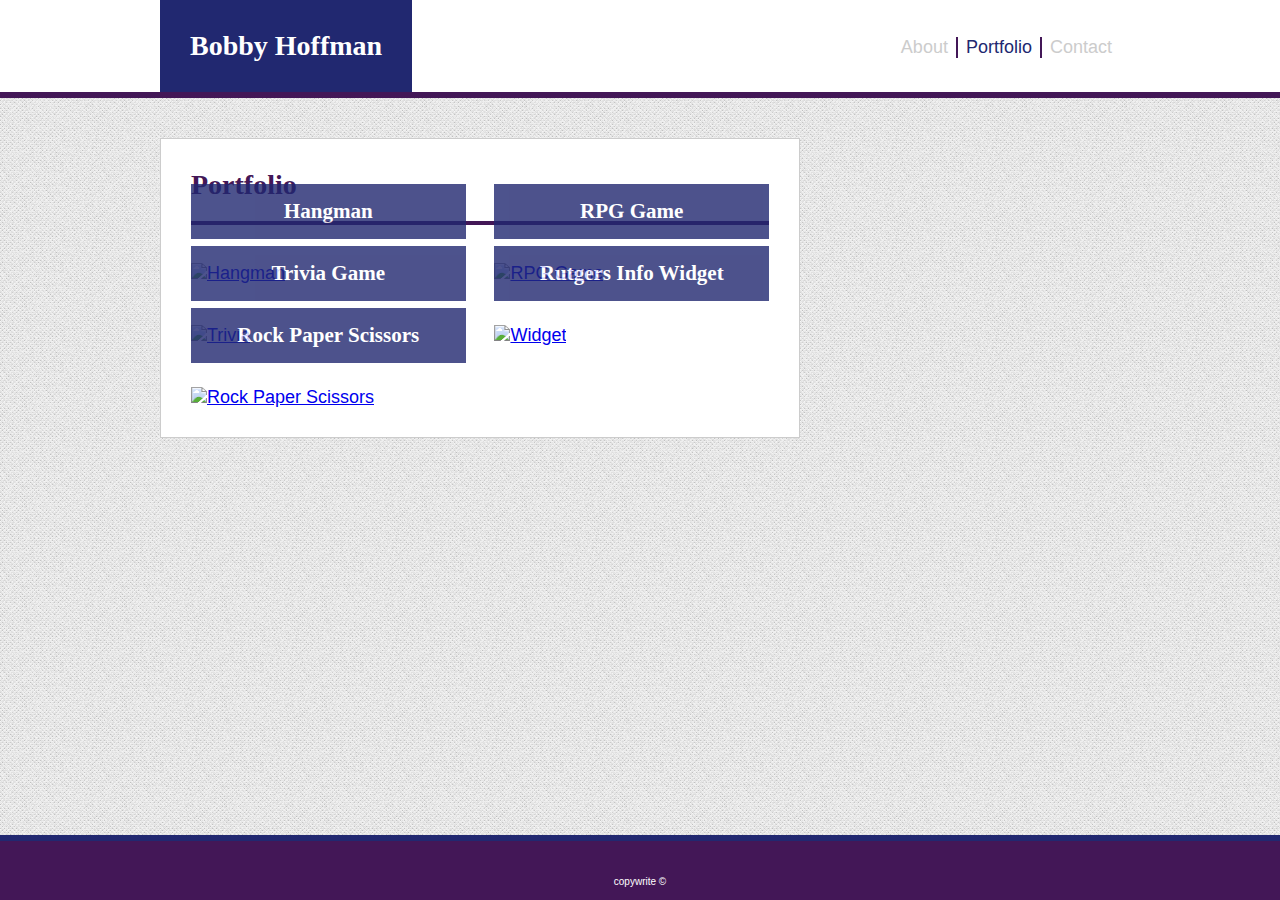
==== portfolio.html @ 0878883b "first draft" ====
<!DOCTYPE html>
<html lang="en-us">

    <head>
        <meta charset="UTF-8" name="viewport" content="width=device-width, initial-scale=1.0">
        <title>Portfolio</title>
        <link href="assets/css/reset.css" rel="stylesheet" type="text/css">
        <link href="assets/css/style.css" rel="stylesheet" type="text/css">
    </head>

    <body>

        <div class="wrapper">
            <header>
                <div class="head-container">
                    <h1>Bobby Hoffman</h1>
                    <div class="menu">
                        <nav>
                            <ul>
                                <li><a href="index.html">About</a></li>
                                <li><a class="active" href="portfolio.html">Portfolio</a></li>
                                <li><a href="contact.html">Contact</a></li>
                            </ul>
                        </nav>
                    </div>
                </div>    
            </header>

            <!-- END NAV -->

            <div class="container">
                <div class="my-container">
                    <h2>Portfolio</h2>
                    <hr>
                    <div class="grid">
                        <div class="work">
                            <a href="#"><img class="img-fluid" src="https://loremflickr.com/500/500/pickle+rick" alt="Hangman"></a>
                            <h3>Hangman</h3>
                        </div>
                        <div class="work">
                            <a href="#"><img class="img-fluid" src="https://loremflickr.com/500/500/cat+riding+unicorn" alt="RPG Game"></a>
                            <h3>RPG Game</h3>
                        </div>
                        <div class="work">
                            <a href="#"><img class="img-fluid" src="https://loremflickr.com/500/500/einstein" alt="Trivia"></a>
                            <h3>Trivia Game</h3>
                        </div>
                        <div class="work">
                            <a href="#"><img class="img-fluid" src="https://loremflickr.com/500/500/monkey" alt="Widget"></a>
                            <h3>Rutgers Info Widget</h3>
                        </div>
                        <div class="work">
                            <a href="#"><img class="img-fluid" src="https://loremflickr.com/500/500/dungbeetle" alt="Rock Paper Scissors"></a>
                            <h3>Rock Paper Scissors</h3>
                        </div>
                    </div>
                </div>
            </div>

            <footer>
                copywrite ©
            </footer>
        </div>
    </body>

</html>
---- assets/css/style.css ----
* {
    box-sizing: border-box;
}

/* General */
body {
    margin: 0;
    padding: 0;
    font-family: 'Arial', 'Helvetica Neue', Helvetica, sans-serif;
    font-size: 18px;
    background: url("../images/bgnoise_lg/bgnoise_lg/bgnoise_lg.png");
}

.wrapper {
    margin: 0 auto;
}

.head-container {
    width: 960px;
    max-width: 100%;
    margin: 0 auto;
}

.container {
    width: 960px;
    margin: 40px auto;
}

.my-container {
    max-width: 100%;
    margin-bottom: 1.5em;
    clear: both;
    padding: 30px;
    background: #ffffff;
    color: #666666;
    border: 1px solid #cccccc;
}

header h1 {
    padding: 30px;
    float: left;
}

h2 {
    color: #431757;
}

h3 {
    position: relative;
    bottom: 100px;
    padding: 15px 0;
    opacity: 0.8;
    text-align: center;
}

h1, h2 {
    font-size: 28px;
}

h1, h3 {
    color: #ffffff;
    background: #212870;
}

h1, h2, h3  {
    margin: 0;
    font-family: 'Georgia', Times, "Times New Roman", serif;
}

hr {
    display: block;
    margin: 20px 0;
    border-style: solid;
    border-width: 2px;
    border-color: #431757;
}

p {
    margin: 8px 0;
}

p:first-child {
    margin-top: -5px;
}

p:last-child {
    margin-bottom: 0;
}
/* Navigation */
.active {
    color: #212870;
}
li {
    list-style-type: none;
    position: relative;
    top: 19px;
    margin-left: 0;
    float: left;
    border-left: 2px solid #431757;
}

li:first-child {
    border: 0;
}
/* Disapearing nav border */
li:hover + li {
    border-left: 2px solid #ffffff;
}
li:hover {
    border-left: 2px solid #ffffff;
}

nav {
    float: right;
    color: #cccccc;
}

nav a {
    margin-left: 0;
    text-decoration: none;
    padding: 37px 8px 35px 8px;
    color: #cccccc;
}

nav a:hover {
    background: #212870;
    color: #ffffff;
    animation: ease;
    margin: 0;
}

/* Header */
header {
    background: #ffffff;
    border-bottom: 6px solid #431757;
    }

/* Footer */
footer {
    width: 100%;
    text-align: center;
    height:65px;
    background:#431757;
    color: #ffffff;
    font-size: 10px;
    border-top: 6px solid #212870;
    padding-top: 35px;
}

html, body {
    width: 100%;
    height: 100%;
}

.wrapper {
    min-height: 100%;
    display: grid;
    grid-template-rows: auto 1fr auto;
    grid-template-columns: 100%;
}

/* Home Page */
.bio-image {
    margin: 0 20px 10px 0;
    float: left;
}

.aboutme {
    line-height: 150%;
}

/* Contact Page */
input[type=text], select, textarea {
    width: 100%;
    padding: 12px;
    border: 1px solid #ccc;
    border-radius: 4px;
    box-sizing: border-box;
    margin-top: 6px;
    margin-bottom: 16px;
    resize: vertical;
}

form {
    color: #666666;
}

#message {
    height: 125px;
}

input[type=submit] {
    color: #ffffff;
    padding: 10px 18px;
    border-radius: 4px;
    border: 2px solid #431757;
    background-color: #212870;
}

input[type=submit]:hover {
    background-color: #ffffff;
    color: #212870;
    padding: 10px 18px;
    border-radius: 4px;
    border: 2px solid #212870;
}

/* Portfolio Page */
.work {
    margin: 18px 0 -40px 0;
}

.img-fluid {
    max-width: 100%;
}
.grid {
    display: grid;
    grid-template-columns: 47.5% 47.5%;
    grid-gap: 5%;
}

/* Breakpoints */

@media (min-width: 768px) {
    .bio-image {
        max-width: 300px;
        max-height: 200px;
    }
}

@media screen and (min-width: 981px) {
    div.my-container {
        max-width: 66.67%;
    }

    div.head-container, .contianer {
        width: 960px;
    }
}

@media screen and (max-width: 980px) {
    div.my-container {
        max-width: 66.67%;
    }

    div.head-container, .container {
        width: 768px;
    }
}

@media screen and (max-width: 768px) {
    div.my-container {
        max-width: 100%;
    }
    
    div.head-container, .container {
        width: 640px;
        max-width: 100%;
    }

    .bio-image {
        max-width: 50%;
        max-height: 50%;
    }
}

@media screen and (max-width: 640px) {
    div.my-container {
        max-width: 100%;
    }
    
    div.head-container, .container {
        width: 500px;
        max-width: 100%;
    }

    .bio-image, .img-fluid {
        float: none;
        max-width: 100%;
        max-height: 100%;
    }

    header h1 {
        float: none;
        text-align: center;
    }

    nav {
        float: none;
        margin-top: -22px;
        margin-bottom: 10px;
    }

    ul {
        display: inline-block;
    }

    .menu {
        text-align: center;
    }

    nav a {
        padding: 15px 8px;
    }

    .grid {
        display: block;
    }

}
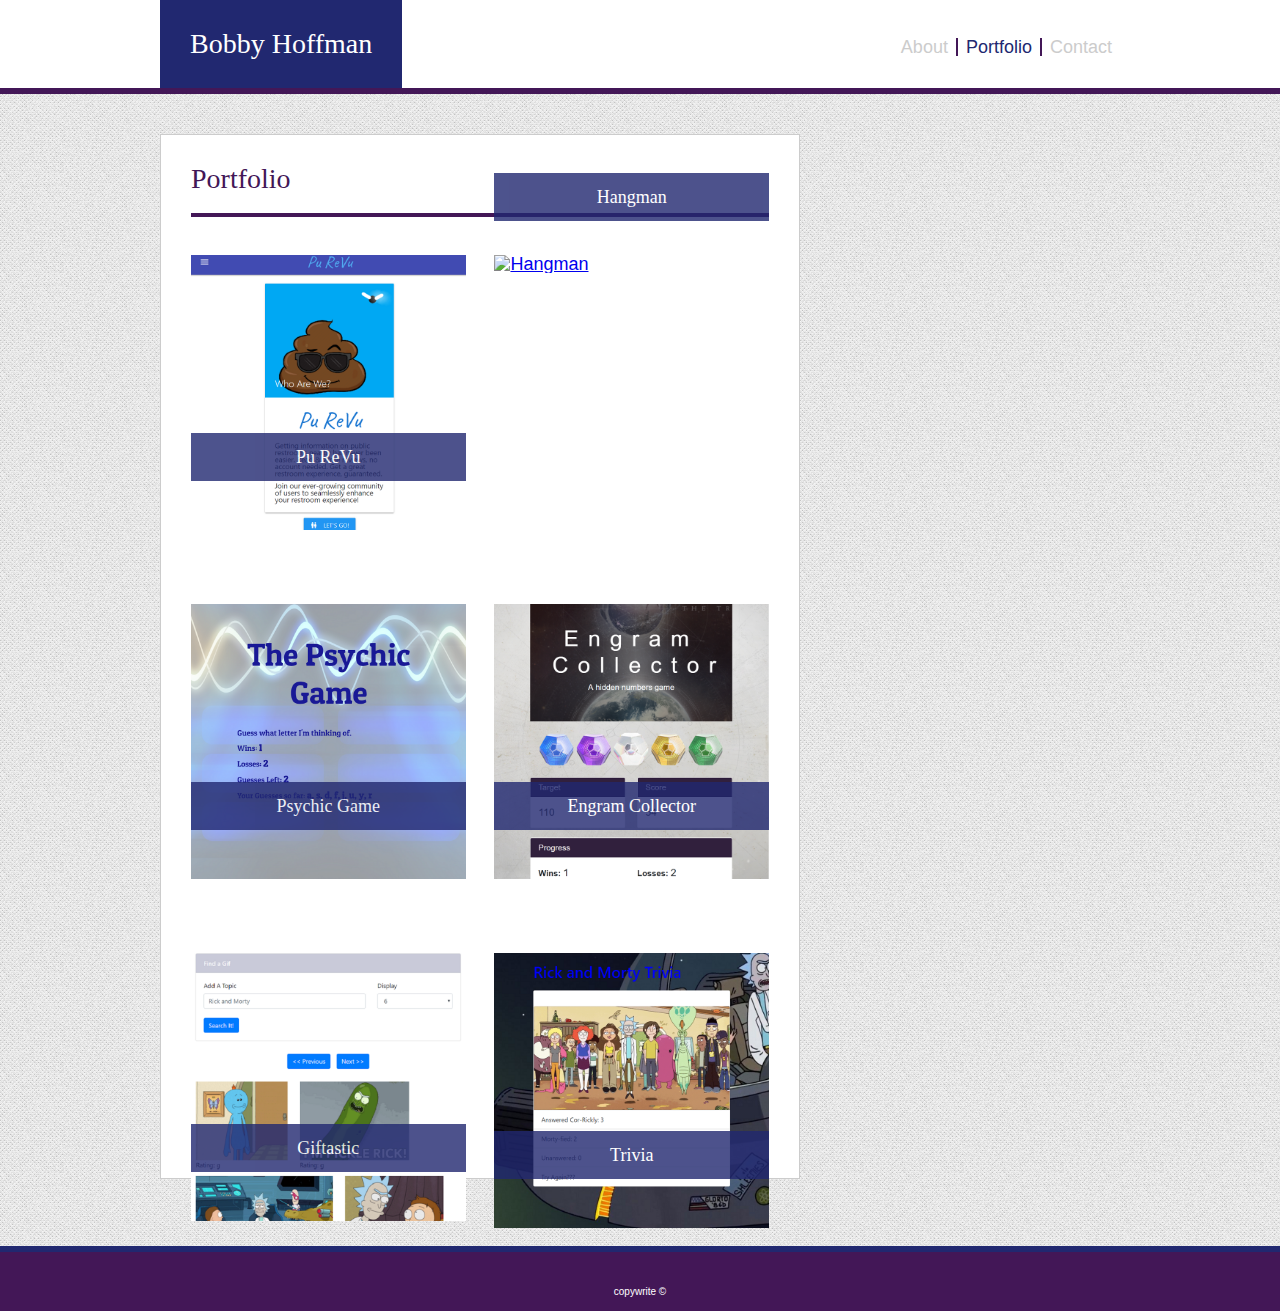
==== commit ff2406ed: "updated homework links" ====
--- a/portfolio.html
+++ b/portfolio.html
@@ -33,25 +33,29 @@
                     <h2>Portfolio</h2>
                     <hr>
                     <div class="grid">
+                            <div class="work">
+                                    <a href="https://rhoffman103.github.io/poo-review/" target="_blank"><img class="img-fluid" src="assets/images/pu-revu.PNG" alt="Pu ReVu"></a>
+                                    <h3>Pu ReVu</h3>
+                                </div>
                         <div class="work">
-                            <a href="#"><img class="img-fluid" src="https://loremflickr.com/500/500/pickle+rick" alt="Hangman"></a>
+                            <a href="https://rhoffman103.github.io/word-guess-game/" target="_blank"><img class="img-fluid" src="assets/images/hangman.png" alt="Hangman"></a>
                             <h3>Hangman</h3>
                         </div>
                         <div class="work">
-                            <a href="#"><img class="img-fluid" src="https://loremflickr.com/500/500/cat+riding+unicorn" alt="RPG Game"></a>
-                            <h3>RPG Game</h3>
+                            <a href="https://rhoffman103.github.io/psychic-game/" target="_blank"><img class="img-fluid" src="assets/images/physchic.PNG" alt="Psychic Game"></a>
+                            <h3>Psychic Game</h3>
                         </div>
                         <div class="work">
-                            <a href="#"><img class="img-fluid" src="https://loremflickr.com/500/500/einstein" alt="Trivia"></a>
-                            <h3>Trivia Game</h3>
+                            <a href="https://rhoffman103.github.io/unit-4-game/" target="_blank"><img class="img-fluid" src="assets/images/engrams.PNG" alt="Engram Game"></a>
+                            <h3>Engram Collector</h3>
                         </div>
                         <div class="work">
-                            <a href="#"><img class="img-fluid" src="https://loremflickr.com/500/500/monkey" alt="Widget"></a>
-                            <h3>Rutgers Info Widget</h3>
+                            <a href="https://rhoffman103.github.io/giftastic/" target="_blank"><img class="img-fluid" src="assets/images/giftastic.PNG" alt="Giftastic"></a>
+                            <h3>Giftastic</h3>
                         </div>
                         <div class="work">
-                            <a href="#"><img class="img-fluid" src="https://loremflickr.com/500/500/dungbeetle" alt="Rock Paper Scissors"></a>
-                            <h3>Rock Paper Scissors</h3>
+                            <a href="https://rhoffman103.github.io/TriviaGame/" target="_blank"><img class="img-fluid" src="assets/images/trivia.PNG" alt="Rick and Morty Trivia"></a>
+                            <h3>Trivia</h3>
                         </div>
                     </div>
                 </div>
--- a/assets/css/style.css
+++ b/assets/css/style.css
@@ -93,7 +93,7 @@
 li {
     list-style-type: none;
     position: relative;
-    top: 19px;
+    top: 38px;
     margin-left: 0;
     float: left;
     border-left: 2px solid #431757;
@@ -288,7 +288,7 @@
     nav {
         float: none;
         margin-top: -22px;
-        margin-bottom: 10px;
+        margin-bottom: 50px;
     }
 
     ul {
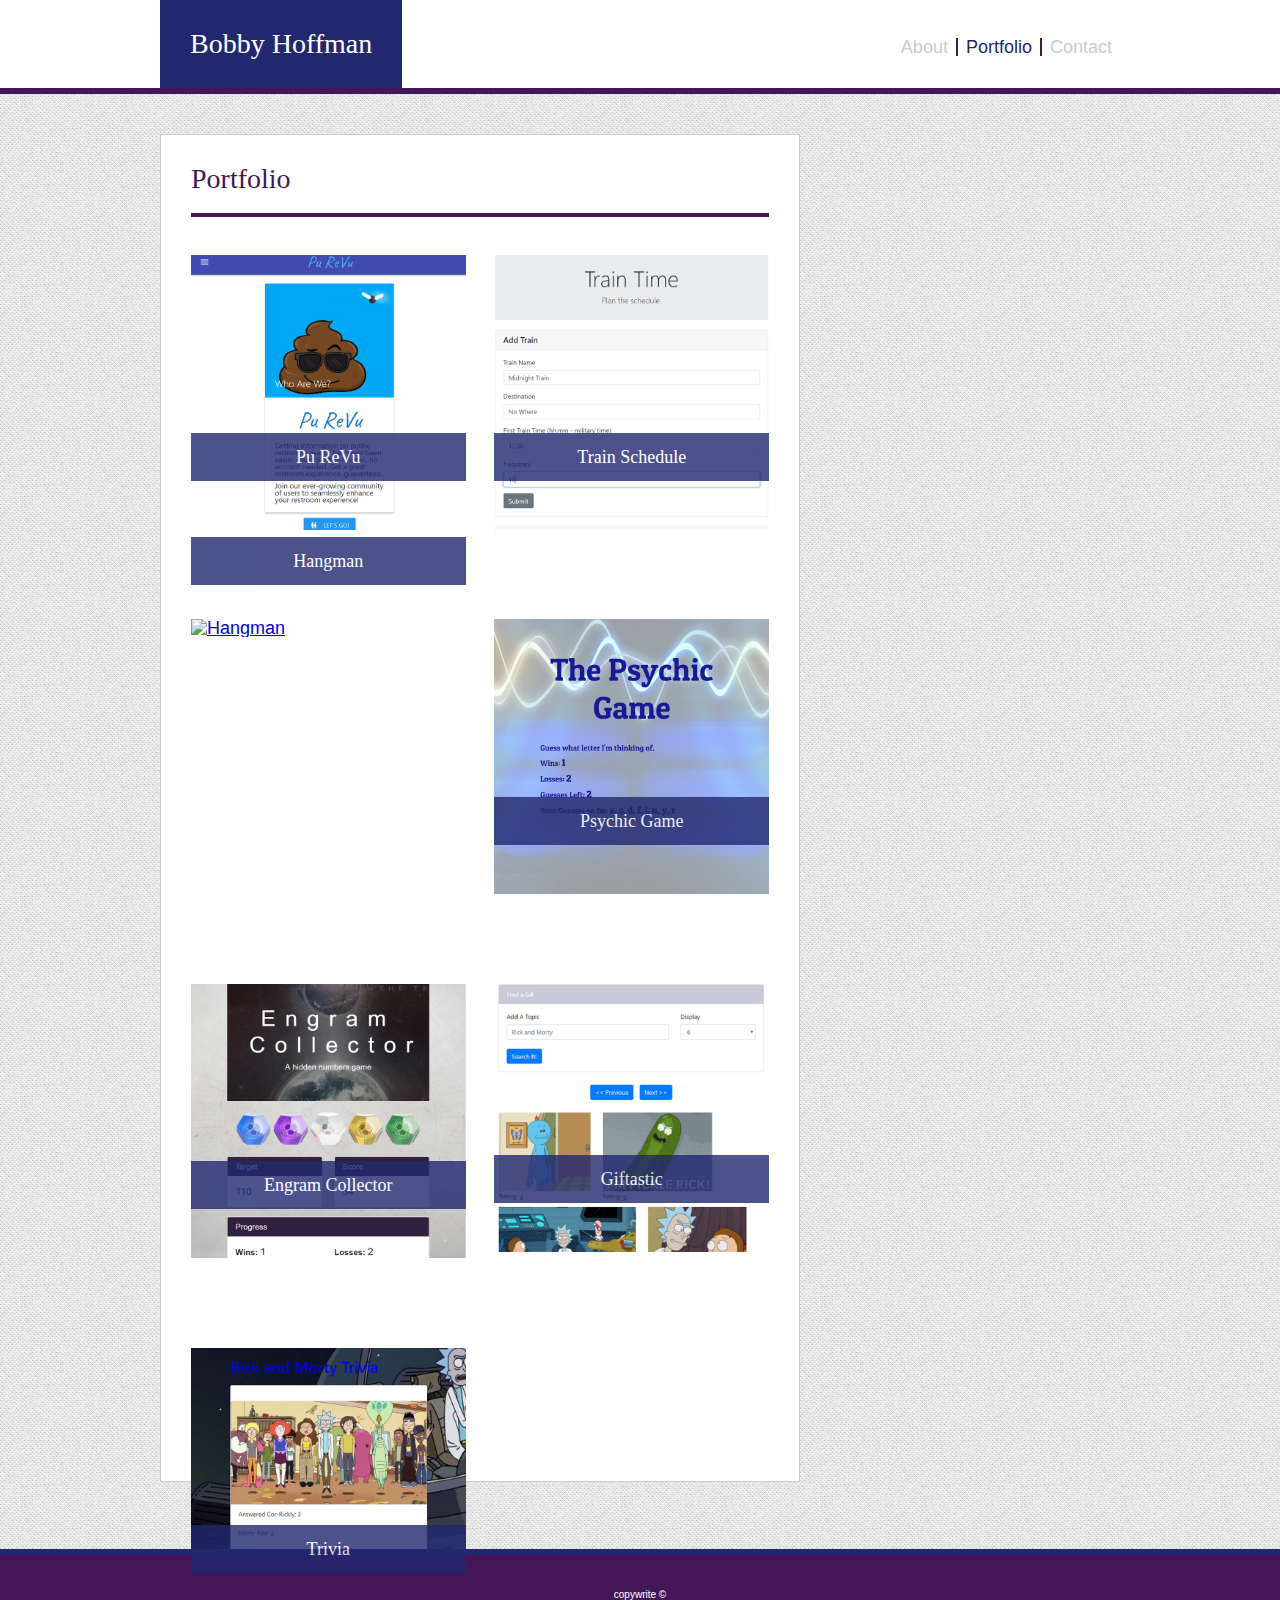
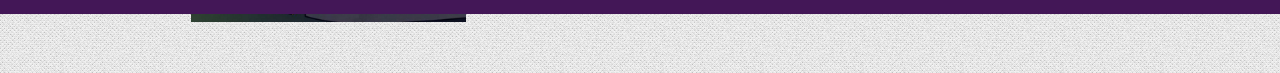
==== commit aac316e2: "added hw" ====
--- a/portfolio.html
+++ b/portfolio.html
@@ -33,10 +33,14 @@
                     <h2>Portfolio</h2>
                     <hr>
                     <div class="grid">
-                            <div class="work">
-                                    <a href="https://rhoffman103.github.io/poo-review/" target="_blank"><img class="img-fluid" src="assets/images/pu-revu.PNG" alt="Pu ReVu"></a>
-                                    <h3>Pu ReVu</h3>
-                                </div>
+                        <div class="work">
+                            <a href="https://rhoffman103.github.io/poo-review/" target="_blank"><img class="img-fluid" src="assets/images/pu-revu.PNG" alt="Pu ReVu"></a>
+                            <h3>Pu ReVu</h3>
+                        </div>
+                        <div class="work">
+                            <a href="https://rhoffman103.github.io/week-7-firebase/" target="_blank"><img class="img-fluid" src="assets/images/trains.PNG" alt="Train Schedule"></a>
+                            <h3>Train Schedule</h3>
+                        </div>
                         <div class="work">
                             <a href="https://rhoffman103.github.io/word-guess-game/" target="_blank"><img class="img-fluid" src="assets/images/hangman.png" alt="Hangman"></a>
                             <h3>Hangman</h3>
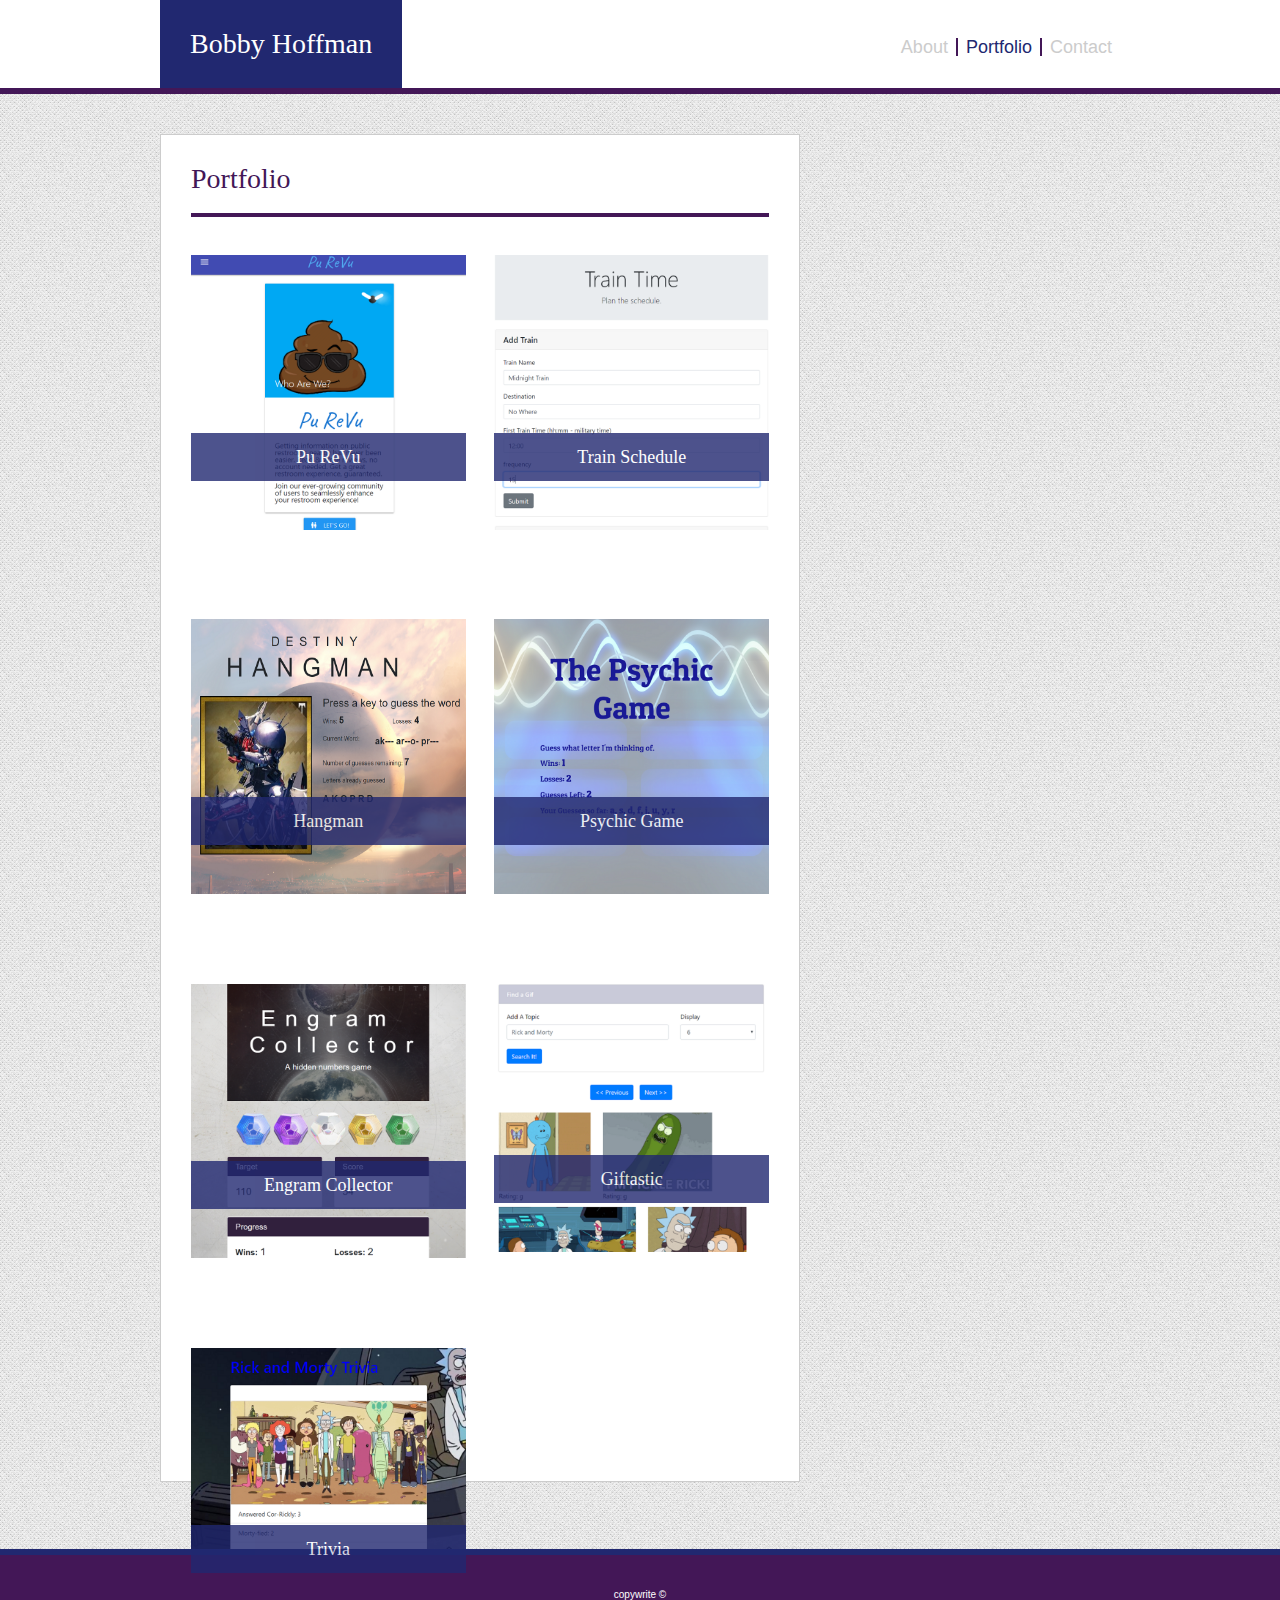
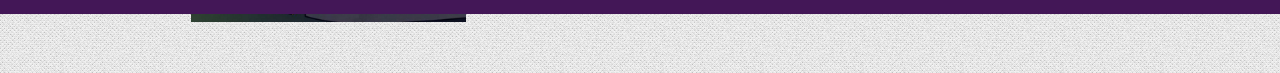
==== commit f42ac3fe: "spelling error" ====
--- a/portfolio.html
+++ b/portfolio.html
@@ -42,7 +42,7 @@
                             <h3>Train Schedule</h3>
                         </div>
                         <div class="work">
-                            <a href="https://rhoffman103.github.io/word-guess-game/" target="_blank"><img class="img-fluid" src="assets/images/hangman.png" alt="Hangman"></a>
+                            <a href="https://rhoffman103.github.io/word-guess-game/" target="_blank"><img class="img-fluid" src="assets/images/hangman.PNG" alt="Hangman"></a>
                             <h3>Hangman</h3>
                         </div>
                         <div class="work">
